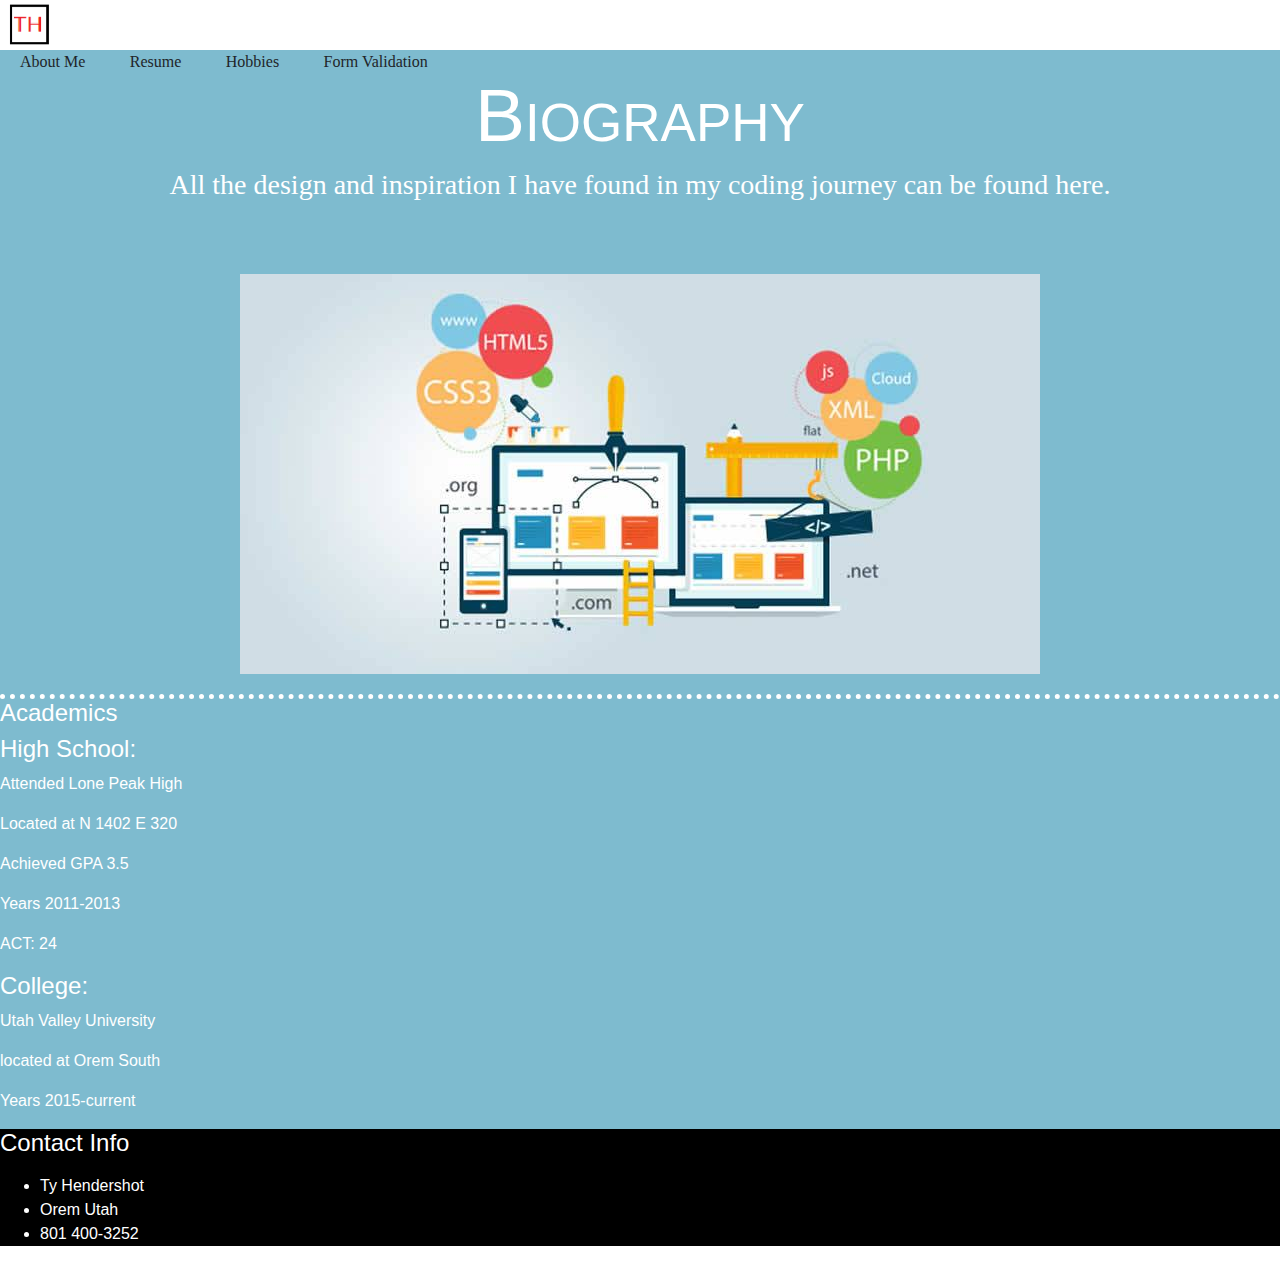
==== Biography/index.html @ 4fe457fa "Add files via upload" ====
<DOCTYPE! html>
<html>
<head>
    <link rel="stylesheet" type="text/css" href="stylesheet.css">
    <link rel="stylesheet" href="https://maxcdn.bootstrapcdn.com/bootstrap/4.0.0/css/bootstrap.min.css" integrity="sha384-Gn5384xqQ1aoWXA+058RXPxPg6fy4IWvTNh0E263XmFcJlSAwiGgFAW/dAiS6JXm" crossorigin="anonymous">

</head>

<body>

<div id="section1"></div>

<div class="main">
    
    <nav>
        <a href="index.html"><img src="logo.png"></a>
        <ul>
            <li id="btn1">About Me</li>
            <li id="btn2">Resume</li>
            <li id="btn3">Hobbies</li>
            <li id="btn4">Form Validation</li>
        </ul>
    </nav>



    <div class="body" id="default">
        <div>
                <h1>Biography</h1>
        </div>

        <div class="h3">
            <h3>All the design and inspiration I have found in my coding journey can be found here.<h3>
        </div>    

        <br><br>
        <img src="code.jpeg">

    </div>

    <!--
    <div class="body" id="aboutMe">
            <h1>About Me</h1>
            <div class="content">
                <p>My name is Ty Hendershot. I really enjoy spending time making websites!
                    I've never thought myself as a programmer, however I simply fell in love with 
                    making websites! Although I've got a lot to learn, I am proud of what I'm able to do so far!
                </p>
                <p>
                    I was born in Las Vegas and grew up most of my life here in Utah. I have three siblings, two brothers and one sister.
                    I'm currently going to school at UVU and getting my degree in Computer Science.
                </p>
                <p>
                    I would love to be able to make a career out of being either a web developer or a software developer.
                    Being able to employ the skills that I've learned through online courses, school classes, etc. would be
                    a very satisfying career path for me.
                </p>

                <img src="aboutMe.jpg" height="300" width="300" align="middle">
                <br><br>
            </div>
    </div>
    -->

    <div class="body" id="resume">
            
        <h1>Experience</h1> 
            
            <div class="content">
                <p>Younique:</p> 
                
                <p>At Vivant Homeland Security I conducted Troubleshooting website functionalities and testing interface with different devices/browsers. 
                I also had brief experience with software testing and Quality Assurance testing. Conducted multiple French translation projects including Interpretation for foreign French Presenters. 
                Delivered translation projects on company-wide newsletters</p>

                <p>Vivint:</p>
                
                <p>I was responsible for troubleshooting Security System devices in hardware. I also gained inbound/outbound sales experience.</p>

                <p>CUTCO:</p>
                
                <p>Promoted through efficient sales conduct and high performance. Demonstrated management and communication skills through setting appointments and carrying out tasks</li>
                <br><br>

                <p>Skills</p>
                <ul>
                    <li>Experience in C++, HTML, CSS, JavaScript, Python</li>
                    <li>Strong leadership, communication, and collaboration skills and critical thinking, logic, and high math</li>
                    <li>Projects: Built multiple C++ and python projects using Object Oriented Programming</li>
                    <li>Worked briefly with the Software QA at Younique Products where I learned how Younique’s code is written, debugged, then pushed to a live server for website updates.</li>
                </ul>

            </div>     
           
    </div>

    <div class="body" id="hobbies">

        <h1>Hobbies</h1>

        <div class="content">
            
                <h3>Musician</h3>
                <p>I love to play and listen to music. I often play the guitar and am currently in a band. 
                    I don't have any plans on making this a career, however I do think it would be a great hobby to be able to play on the 
                    weekends in local venues! 
                </p>
                <br><br>

                <h3>Rider</h3>
                <p>I love to ride my motorcycle! Having a motorcycle to me is a lot of fun and brings me my zen in life!
                    <br>
                    <img src="motorcycle.jpg" height="300" width="300">
                </p>
                <br><br>
                <h3>Traveler</h3>
                <p>Though I haven't traveled as much as some world explorers, I certainly do like to visit other cultures and countries. By far
                    France has been my favorite place that I have ever visited. There are many fantastic elements in France that I enjoy and love 
                    going back to experience.
                    <br>
                    <img src="france.jpeg" height="384" width ="288">
                </p>

        </div>
        

    </div>

    <div class="body" id="form">
        <h1>Registration</h1>

        <div class="formContainer">
            <form id="theForm">
                <ul class="formFlex">
                    <li><h3>Name and Address</h3></li>
                    <li><input type="text" placeholder="Firstname"></li>
                    <li><input type="text" placeholder="Lastname"></li>
                    <li><input type="text" placeholder="Street Address"></li>
                    <li><input type="text" placeholder="City"> </li>
                    <li><input type="text" placeholder="State"></li>
                    <li><input type="text" placeholder="Zip"></li>
                    <li><h3>Username and Password</h3></li>
                    <li><input type="text" placeholder="Username"></li>
                    <li><input type="password" placeholder="Password"></li>
                    <li><h3>How did you hear about this website?</h3></li>
                    <li><input type="checkbox" value="Friend" name="Reference">Friend </li>
                    <li><input type="checkbox" value="School" name="Reference">School</li>
                    <li><input type="checkbox" value="Advertisement" name="Reference">Advertisement</li> 
                    <li><input type="checkbox" name="Reference" value="Other">Other</li>
                    <li><h3>How would you rate my website?</h3></li>
                    <li><input type="radio" name="rating" value="Terrible">Terrible</li>
                    <li><input type="radio" name="rating" value="Poor">Poor</li>
                    <li><input type="radio" name="rating" value="Average">Average</li>
                    <li><input type="radio" name="rating" value="Good">Good</li>
                    <li><input type="radio" name="rating" value="Excellent">Excellent</li>
                    <br>
                    <li><input type="textarea" placeholder="Additional Comments"></li>

                    <li><input type="submit" value="submit"></li> 
                </ul>   
            </form>
        </div>
    </div>

    <div class="last">
            <h4>Academics</h4>
            <h4>High School:</h4>
            <p>Attended Lone Peak High</p>
            <p>Located at N 1402 E 320 </p>
            <p>Achieved GPA 3.5</p>
            <p>Years 2011-2013</p>
            <p>ACT: 24</p>
            <h4>College:</h4>
                <p>Utah Valley University</p>
                <p>located at Orem South</p>
                <p>Years 2015-current</p>
    </div>
    

</div>



<footer>
        
    

    <div>
        <h4>Contact Info</h4>
        <p>
        <ul>
            <li>Ty Hendershot</li>
            <li>Orem Utah</li>
            <li>801 400-3252</li>
        </ul>
        </p>
    </div>
</footer>


<script>
/*
    classActivity.load("content.html", function(){
        $.getJSON('content.json', function(data){
            var content = data.content;
            $("#first").html(content[0]);
            $("second").html(content[1]);
            $("third").html(content[2]);
        });
    });
    

    
    
</script>

<script src="main.js"></script>
<script src="https://code.jquery.com/jquery-3.2.1.slim.min.js" integrity="sha384-KJ3o2DKtIkvYIK3UENzmM7KCkRr/rE9/Qpg6aAZGJwFDMVNA/GpGFF93hXpG5KkN" crossorigin="anonymous"></script>
<script src="https://cdnjs.cloudflare.com/ajax/libs/popper.js/1.12.9/umd/popper.min.js" integrity="sha384-ApNbgh9B+Y1QKtv3Rn7W3mgPxhU9K/ScQsAP7hUibX39j7fakFPskvXusvfa0b4Q" crossorigin="anonymous"></script>
<script src="https://maxcdn.bootstrapcdn.com/bootstrap/4.0.0/js/bootstrap.min.js" integrity="sha384-JZR6Spejh4U02d8jOt6vLEHfe/JQGiRRSQQxSfFWpi1MquVdAyjUar5+76PVCmYl" crossorigin="anonymous"></script>
</body>


</html>
---- Biography/stylesheet.css ----
.main{
    display:flex;
    flex-direction:column;
    max-width:100%;
    background-color:rgb(126, 187, 207);
}

img{
    display:flex;
    justify-content:center;
}

nav{
    width:100%;
    height:50px;
    display:flex;
    background-color:white;
    justify-content:space-around;
    align-items:center;
}

nav ul{
    list-style-type:none;
    padding:0;
    margin:0;
}
nav ul li{
    display:inline;
    padding:10px 15px;
    margin:5px;
    font-family:cursive;
}

nav ul li:hover{
    background-color:coral;
    cursor:pointer;
}

nav img{
    height:50px;
}
nav img:hover{
    cursor:pointer;
}

.body{
    padding:20px;
    display:flex;
    align-items:center;
    flex-direction:column;
    max-width:100%;
    color:white;
    border-bottom: 5px dotted;
}

#aboutMe{
    display:none;
}
#resume{
    display:none;
}

#hobbies{
    display:none;
}
#form{
    display:none;
}

div div h1{
    font-variant:small-caps;
    font-size:75px;
}


div div.h3{
    font-family:cursive;
    display:flex;
    flex-direction:column;
    align-items:center;
}

footer{
    display:flex;
    justify-content:space-around;
    background-color:black;
    color:white;
}

footer p{
    font-size:12px;
}

div.content{
    width:70%;
    font-size:26px;
}

div.last{
    color:white;
}
.formContainer {
    width: 30%;
    margin: 0 auto;
    position: relative;
    border-radius:20px;
    border:white dotted;
    background-color:rgb(185, 182, 182);

}

#theForm{
    display:flex;
    justify-content:center;
}
.formFlex{
    list-style-type:none;
    padding:0;
}
.formFlex li{
    display:flex;
    flex-warp:wrap;
    align-items:center;
}

#listSpaceAround{
    display:flex;
    justify-content:flex-start;
}
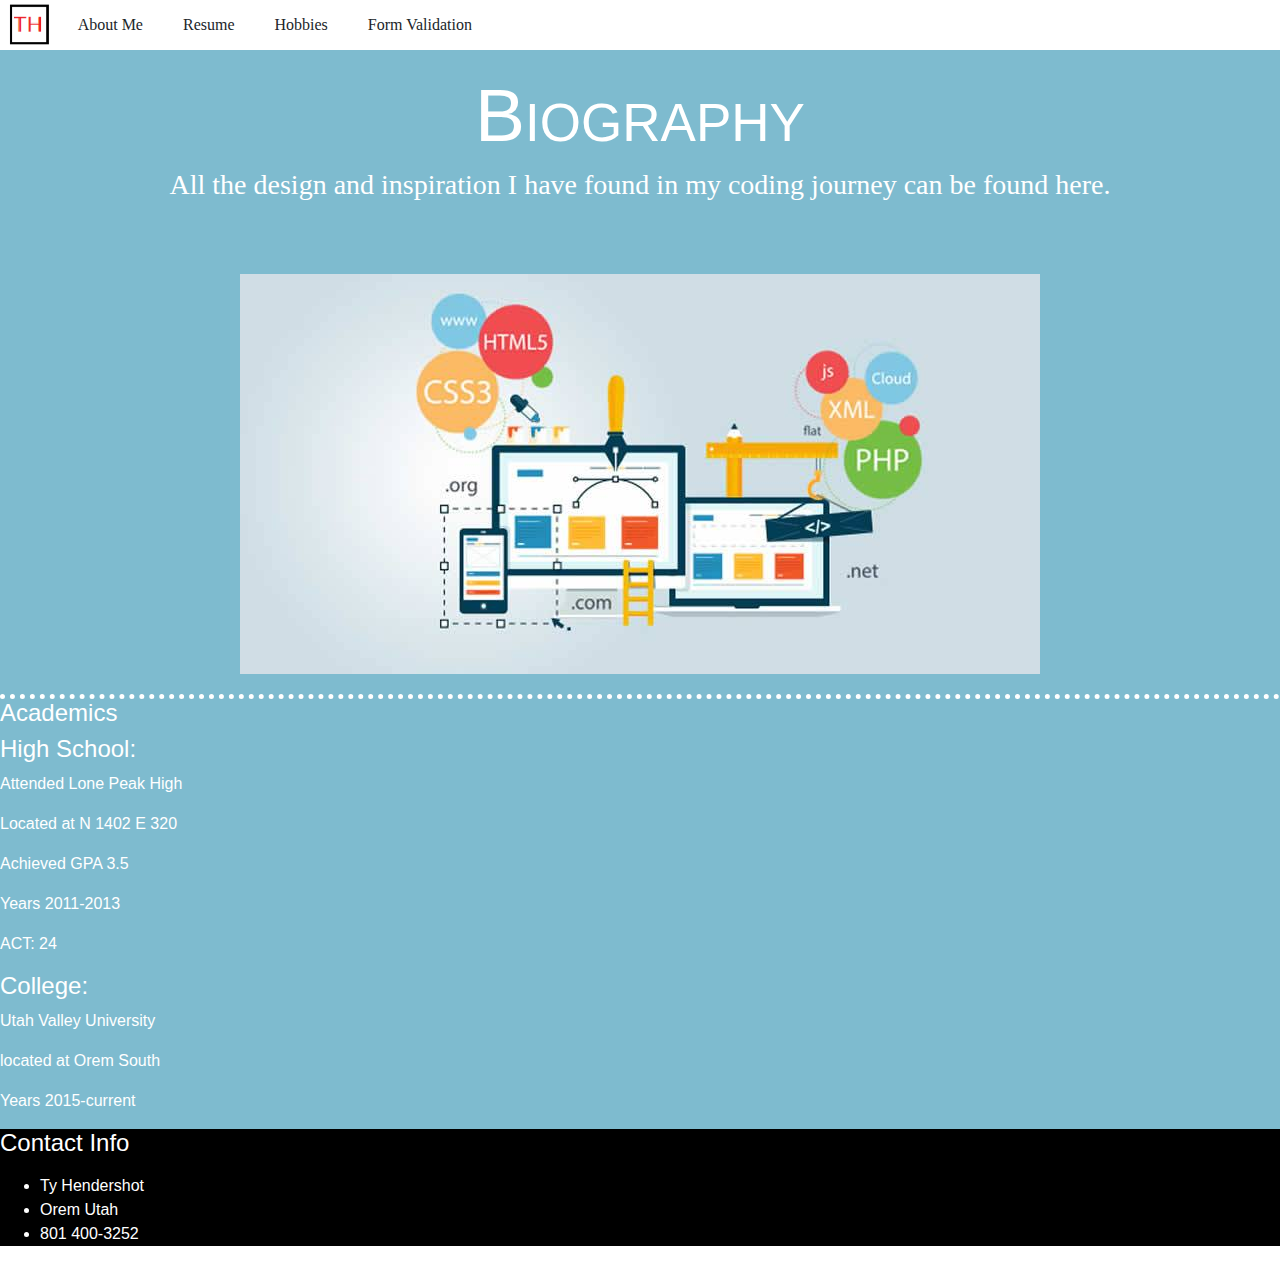
==== commit 668d3153: "Fixed the issue with the nav being all funky, can change it up a bit more in the future if feel like" ====
--- a/Biography/index.html
+++ b/Biography/index.html
@@ -12,9 +12,9 @@
 
 <div class="main">
     
-    <nav>
-        <a href="index.html"><img src="logo.png"></a>
-        <ul>
+    <nav class="navContainer">
+        <a class="navItemLeft" href="index.html"><img src="logo.png"></a>
+        <ul class="navItemRight">
             <li id="btn1">About Me</li>
             <li id="btn2">Resume</li>
             <li id="btn3">Hobbies</li>
--- a/Biography/stylesheet.css
+++ b/Biography/stylesheet.css
@@ -5,10 +5,10 @@
     background-color:rgb(126, 187, 207);
 }
 
-img{
+/* img{
     display:flex;
     justify-content:center;
-}
+} */
 
 nav{
     width:100%;
@@ -17,6 +17,20 @@
     background-color:white;
     justify-content:space-around;
     align-items:center;
+}
+.navContainer{
+    width:100%;
+    height:50px;
+    background-color:white;
+    justify-content:flex-start;
+    display:flex;
+}
+
+.navItemleft{
+    display:flex;
+}
+.navItemRight{
+    display:flex;
 }
 
 nav ul{
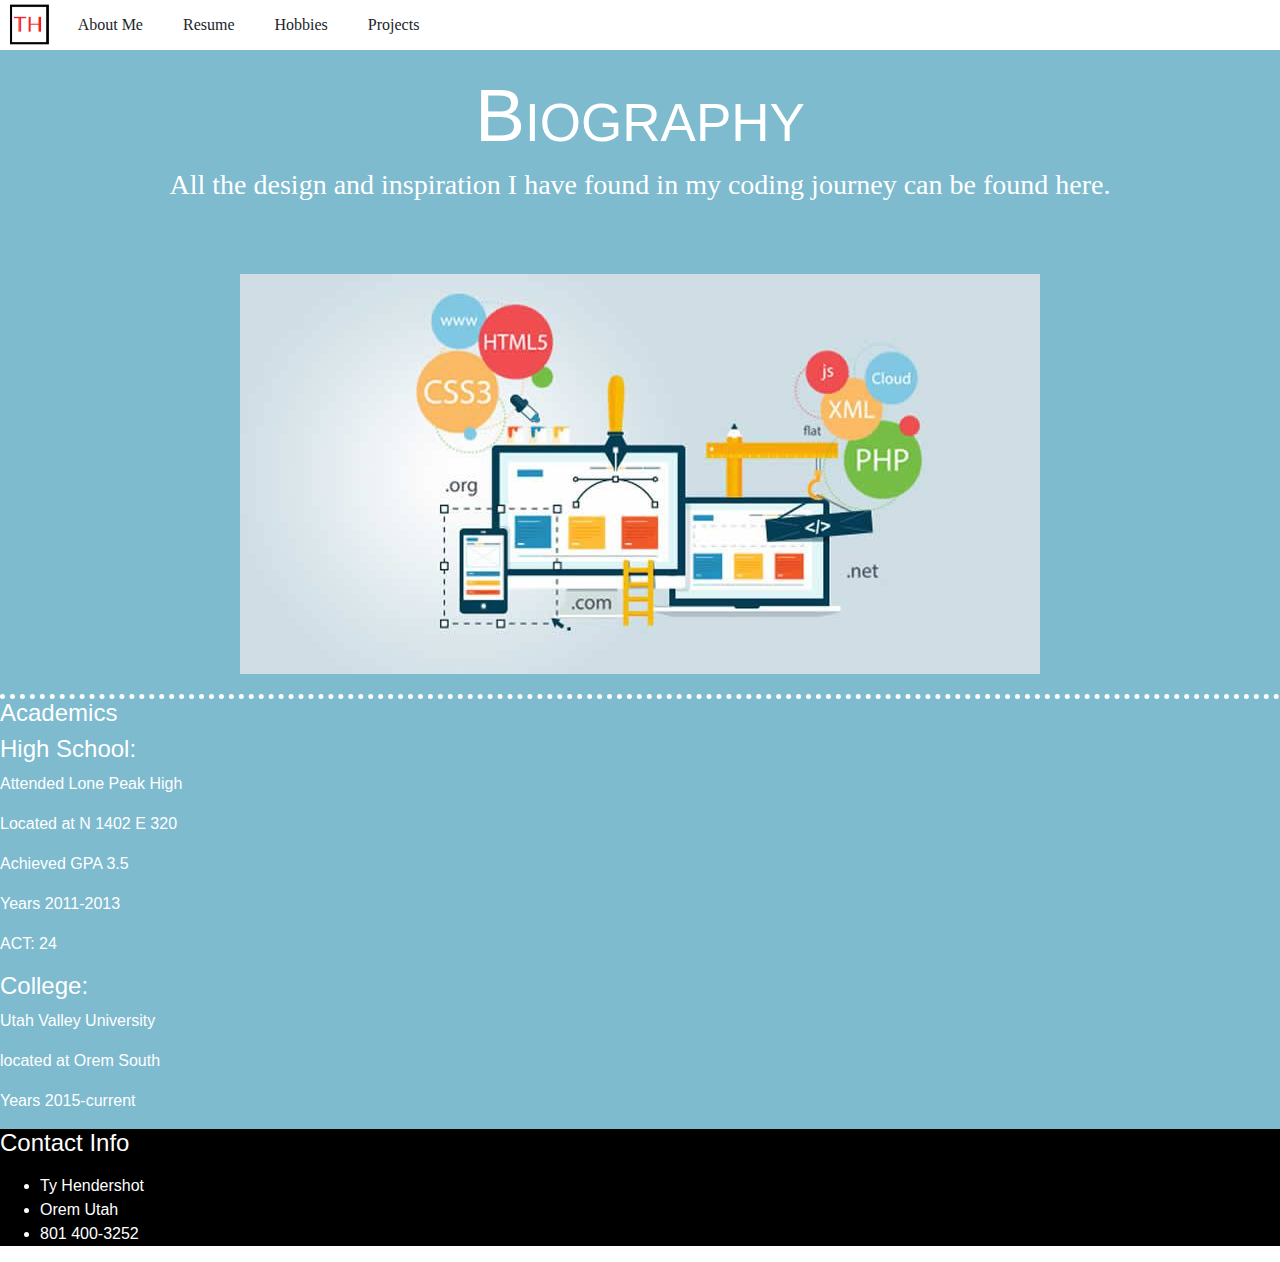
==== commit 17be9a3c: "starting the projects page" ====
--- a/Biography/index.html
+++ b/Biography/index.html
@@ -18,7 +18,7 @@
             <li id="btn1">About Me</li>
             <li id="btn2">Resume</li>
             <li id="btn3">Hobbies</li>
-            <li id="btn4">Form Validation</li>
+            <li id="btn4">Projects</li>
         </ul>
     </nav>
 
@@ -38,7 +38,7 @@
 
     </div>
 
-    <!--
+    
     <div class="body" id="aboutMe">
             <h1>About Me</h1>
             <div class="content">
@@ -60,7 +60,6 @@
                 <br><br>
             </div>
     </div>
-    -->
 
     <div class="body" id="resume">
             
@@ -127,39 +126,21 @@
     </div>
 
     <div class="body" id="form">
-        <h1>Registration</h1>
-
-        <div class="formContainer">
-            <form id="theForm">
-                <ul class="formFlex">
-                    <li><h3>Name and Address</h3></li>
-                    <li><input type="text" placeholder="Firstname"></li>
-                    <li><input type="text" placeholder="Lastname"></li>
-                    <li><input type="text" placeholder="Street Address"></li>
-                    <li><input type="text" placeholder="City"> </li>
-                    <li><input type="text" placeholder="State"></li>
-                    <li><input type="text" placeholder="Zip"></li>
-                    <li><h3>Username and Password</h3></li>
-                    <li><input type="text" placeholder="Username"></li>
-                    <li><input type="password" placeholder="Password"></li>
-                    <li><h3>How did you hear about this website?</h3></li>
-                    <li><input type="checkbox" value="Friend" name="Reference">Friend </li>
-                    <li><input type="checkbox" value="School" name="Reference">School</li>
-                    <li><input type="checkbox" value="Advertisement" name="Reference">Advertisement</li> 
-                    <li><input type="checkbox" name="Reference" value="Other">Other</li>
-                    <li><h3>How would you rate my website?</h3></li>
-                    <li><input type="radio" name="rating" value="Terrible">Terrible</li>
-                    <li><input type="radio" name="rating" value="Poor">Poor</li>
-                    <li><input type="radio" name="rating" value="Average">Average</li>
-                    <li><input type="radio" name="rating" value="Good">Good</li>
-                    <li><input type="radio" name="rating" value="Excellent">Excellent</li>
-                    <br>
-                    <li><input type="textarea" placeholder="Additional Comments"></li>
-
-                    <li><input type="submit" value="submit"></li> 
-                </ul>   
-            </form>
+        <h1>Projects</h1>
+        <h3>These are the projects that I have worked on and developed myself over the years.</h3>
+        <div class="projectContainer">
+            <div>d</div>
+            <div>d</div>
+            <div>d</div>
+            <div>d</div>
+            <div>d</div>
+            <div>d</div>
+            <div>d</div>
+            <div>d</div>
+            <div>d</div>
         </div>
+        
+        
     </div>
 
     <div class="last">
--- a/Biography/stylesheet.css
+++ b/Biography/stylesheet.css
@@ -67,6 +67,23 @@
     border-bottom: 5px dotted;
 }
 
+.projectContainer{
+    display: flex;
+    flex-direction: row;
+    justify-content: space-evenly;
+    align-content: space-around;
+    flex-wrap: wrap;
+    width:100%;
+    background-color:purple;
+}
+
+.projectContainer div{
+    display:flex;
+    width: 30%;
+    height: 200px;
+    background-color: gray;
+}
+
 #aboutMe{
     display:none;
 }
@@ -133,7 +150,7 @@
 }
 .formFlex li{
     display:flex;
-    flex-warp:wrap;
+    flex-wrap:wrap;
     align-items:center;
 }
 
